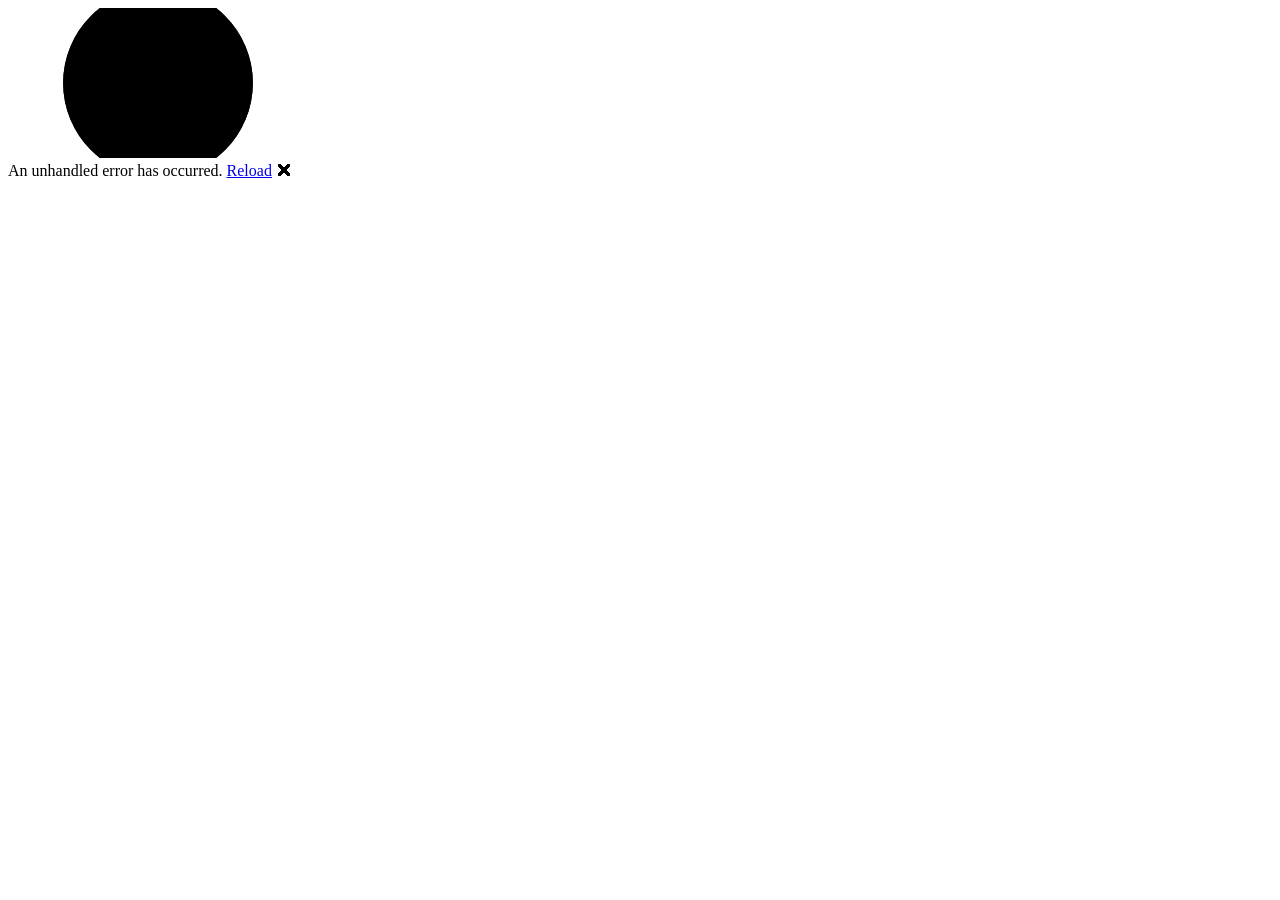
==== WebApp2/wwwroot/index.html @ dba9455a "added webapp2" ====
<!DOCTYPE html>
<html lang="en">

<head>
    <meta charset="utf-8" />
    <meta name="viewport" content="width=device-width, initial-scale=1.0" />
    <title>WebApp2</title>
    <base href="/" />
    <link rel="preload" id="webassembly" />
    <link rel="stylesheet" href="lib/bootstrap/dist/css/bootstrap.min.css" />
    <link rel="stylesheet" href="css/app.css" />
    <link rel="icon" type="image/png" href="favicon.png" />
    <link href="WebApp2.styles.css" rel="stylesheet" />
    <script type="importmap"></script>
</head>

<body>
    <div id="app">
        <svg class="loading-progress">
            <circle r="40%" cx="50%" cy="50%" />
            <circle r="40%" cx="50%" cy="50%" />
        </svg>
        <div class="loading-progress-text"></div>
    </div>

    <div id="blazor-error-ui">
        An unhandled error has occurred.
        <a href="." class="reload">Reload</a>
        <span class="dismiss">🗙</span>
    </div>
    <script src="_framework/blazor.webassembly#[.{fingerprint}].js"></script>
</body>

</html>
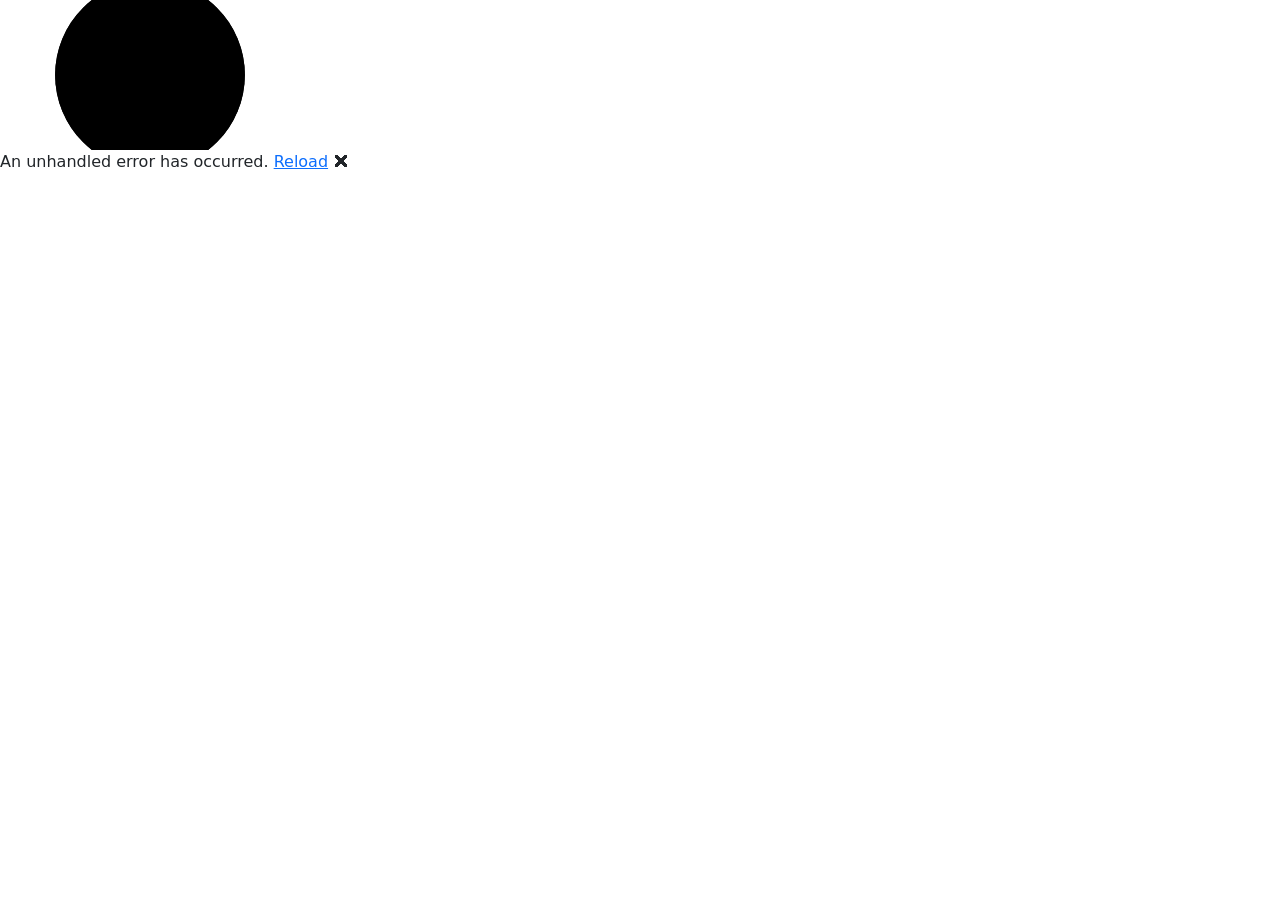
==== commit 7b517a2c: "CSS og Webapp2" ====
--- a/WebApp2/wwwroot/index.html
+++ b/WebApp2/wwwroot/index.html
@@ -5,12 +5,12 @@
     <meta charset="utf-8" />
     <meta name="viewport" content="width=device-width, initial-scale=1.0" />
     <title>WebApp2</title>
+    <link href="https://cdn.jsdelivr.net/npm/bootstrap@5.3.0/dist/css/bootstrap.min.css" rel="stylesheet">
     <base href="/" />
     <link rel="preload" id="webassembly" />
-    <link rel="stylesheet" href="lib/bootstrap/dist/css/bootstrap.min.css" />
     <link rel="stylesheet" href="css/app.css" />
-    <link rel="icon" type="image/png" href="favicon.png" />
-    <link href="WebApp2.styles.css" rel="stylesheet" />
+    <!-- If you add any scoped CSS files, uncomment the following to load them
+    <link href="WebApp2.styles.css" rel="stylesheet" /> -->
     <script type="importmap"></script>
 </head>
 
--- a/WebApp2/wwwroot/css/app.css
+++ b/WebApp2/wwwroot/css/app.css
@@ -0,0 +1,142 @@
+/* Code der går igen på alle sider - farver osv*/
+
+:root {
+    --primary: #4b7c9e;
+    --bg: #f8f9fb;
+    --card: #ffffff;
+    --nav-bg: #eef1f4;
+    --text: #1f2937;
+    --text-muted: #6b7280;
+}
+
+body {
+    background-color: var(--bg);
+    color: var(--text);
+}
+
+.dashboard-card {
+    display: block;
+    background-color: var(--card);
+    border: none;
+    border-radius: 10px;
+    padding: 24px;
+}
+
+/* NAV */
+.nav-pills .nav-link {
+    background-color: var(--nav-bg);
+    color: var(--text);
+    border-radius: 12px;
+    padding: 8px 16px;
+}
+
+.nav-pills .nav-link.active {
+    background-color: var(--primary);
+    color: white;
+}
+
+.btn-primary {
+    background-color: var(--primary);
+    border: none;
+}
+
+.btn-primary:hover {
+    background-color: #3b66e0;
+}
+
+.nav-pills .nav-link:hover {
+    background-color: #dde3ea;
+    cursor: pointer;
+}
+
+/* Css kode på alle sider stopper her */
+
+.valid.modified:not([type=checkbox]) {
+    outline: 1px solid #26b050;
+}
+
+.invalid {
+    outline: 1px solid red;
+}
+
+.validation-message {
+    color: red;
+}
+
+#blazor-error-ui {
+    color-scheme: light only;
+    background: lightyellow;
+    bottom: 0;
+    box-shadow: 0 -1px 2px rgba(0, 0, 0, 0.2);
+    box-sizing: border-box;
+    display: none;
+    left: 0;
+    padding: 0.6rem 1.25rem 0.7rem 1.25rem;
+    position: fixed;
+    width: 100%;
+    z-index: 1000;
+}
+
+    #blazor-error-ui .dismiss {
+        cursor: pointer;
+        position: absolute;
+        right: 0.75rem;
+        top: 0.5rem;
+    }
+
+.blazor-error-boundary {
+    background: url([data-uri]) no-repeat 1rem/1.8rem, #b32121;
+    padding: 1rem 1rem 1rem 3.7rem;
+    color: white;
+}
+
+    .blazor-error-boundary::after {
+        content: "An error has occurred."
+    }
+
+.loading-progress {
+    position: absolute;
+    display: block;
+    width: 8rem;
+    height: 8rem;
+    inset: 20vh 0 auto 0;
+    margin: 0 auto 0 auto;
+}
+
+    .loading-progress circle {
+        fill: none;
+        stroke: #e0e0e0;
+        stroke-width: 0.6rem;
+        transform-origin: 50% 50%;
+        transform: rotate(-90deg);
+    }
+
+        .loading-progress circle:last-child {
+            stroke: #1b6ec2;
+            stroke-dasharray: calc(3.141 * var(--blazor-load-percentage, 0%) * 0.8), 500%;
+            transition: stroke-dasharray 0.05s ease-in-out;
+        }
+
+.loading-progress-text {
+    position: absolute;
+    text-align: center;
+    font-weight: bold;
+    inset: calc(20vh + 3.25rem) 0 auto 0.2rem;
+}
+
+    .loading-progress-text:after {
+        content: var(--blazor-load-percentage-text, "Loading");
+    }
+
+code {
+    color: #c02d76;
+}
+
+.form-floating > .form-control-plaintext::placeholder, .form-floating > .form-control::placeholder {
+    color: var(--bs-secondary-color);
+    text-align: end;
+}
+
+.form-floating > .form-control-plaintext:focus::placeholder, .form-floating > .form-control:focus::placeholder {
+    text-align: start;
+}
